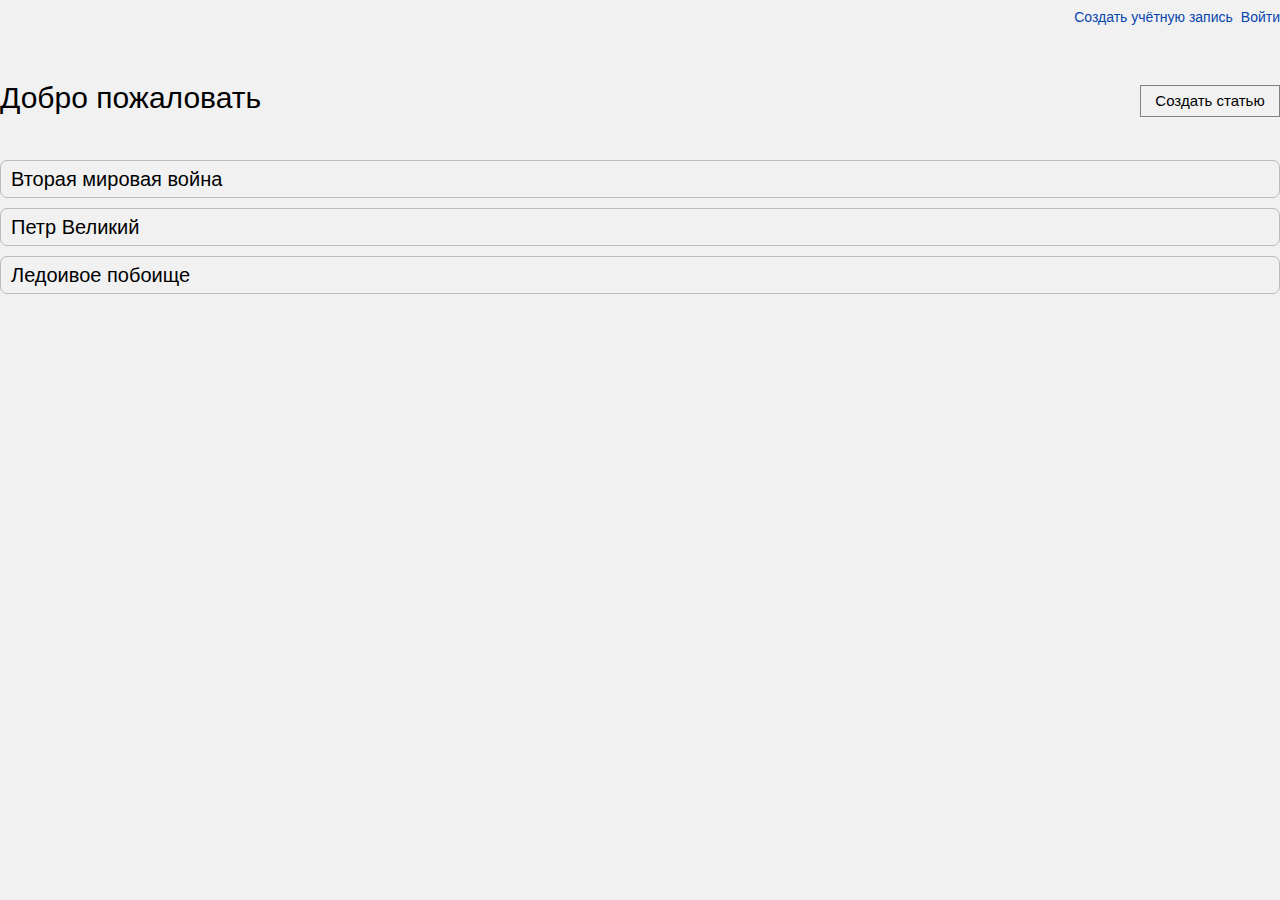
==== src/main/webapp/WEB-INF/views/index.html @ 79932538 "css layout is finished" ====
<!doctype html>
<html lang="en">
<head>
    <meta charset="UTF-8">
    <meta name="viewport"
          content="width=device-width, user-scalable=no, initial-scale=1.0, maximum-scale=1.0, minimum-scale=1.0">
    <meta http-equiv="X-UA-Compatible" content="ie=edge">
    <link rel="stylesheet" href="../../index.css">
    <title>Энциклопедия</title>
</head>
<body>
    <div class="wrapper">
        <header class="header">
            <div class="header__container container">
                <nav class="header__menu menu">
                    <ul class="menu__list">
                        <li class="menu__item">
                            <a href="#" class="menu__link">
                                Создать учётную запись
                            </a>
                        </li>
                        <li class="menu__item">
                            <a href="#" class="menu__link">
                                Войти
                            </a>
                        </li>
                    </ul>
                </nav>
            </div>
        </header>
        <main class="page">
            <section class="page__main-top main-top">
                <div class="main-top__container container">
                    <div class="main-top__content">
                        <div class="main-top__left">
                            <h2 class="main-top__title">Добро пожаловать</h2>
                        </div>
                        <div class="main-top__right">
                            <a href="#" class="main-top__create">Создать статью</a>
                        </div>
                    </div>
                </div>
            </section>
            <section class="page__main-block main-block">
                <div class="main-block__container container">
                    <div class="main-block__content">
                        <div class="main-block__item">
                            <a href="#" class="main-block__link">Вторая мировая война</a>
                        </div>
                        <div class="main-block__item">
                            <a href="#" class="main-block__link">Петр Великий</a>
                        </div>
                        <div class="main-block__item">
                            <a href="#" class="main-block__link">Ледоивое побоище</a>
                        </div>
                    </div>
                </div>
            </section>
        </main>
    </div>
</body>
</html>
---- src/main/webapp/index.css ----
*,
*::after,
*::before {
    padding: 0;
    margin: 0;
    border: 0;
    box-sizing: border-box;
}
a {
    text-decoration: none;
}
img {
    vertical-align: top;
}
ul,
ol,
li {
    list-style: none;
}
h1,
h2,
h3,
h4,
h5,
h6 {
    font-weight: inherit;
    font-size: inherit;
}
html,
body {
    height: 100%;
    font-size: 14px;
    line-height: 1;
    font-weight: 400;
    font-family: sans-serif;
    background-color: #F1F1F2;
    color: #000;
}
.wrapper {
    min-height: 100%;
    overflow: hidden;
    display: flex;
    flex-direction: column;
}
.container {
    max-width: 1280px;
    margin: 0 auto;
}
/* HEADER------------------------------------------------------------------------------------------------------------------------*/

.header {
    display: block;
    width: 100%;
}
.header__container {
    position: relative;
}
.header__menu {
    position: absolute;
    top: 0;
    right: 0;
}
.menu {
    padding: 10px 0 0 0;
}
.menu__list {
    display: flex;
}
.menu__item {
}
.menu__item:not(:first-child) {
    margin: 0 0 0 8px;
}
.menu__link {
    color: #0645ad;
}
.menu__link:hover {
    text-decoration: underline;
}

/* MAIN-TOP ------------------------------------------------------------------------------------------------------------------------*/

.main-top {
    margin: 75px 0 0 0;
}
.main-top__content {
    display: flex;
    justify-content: space-between;
}
.main-top__left {
}
.main-top__title {
    font-size: 30px;
    font-weight: 500;
    line-height: 150%;
}
.main-top__right {
    font-size: 15px;
    line-height: 125%;
}
.main-top__create {
    display: flex;
    width: 140px;
    min-height: 32px;
    justify-content: center;
    align-items: center;
    margin-top: 10px;
    color: #3F4244;
    border: 1px solid grey;
    color: inherit;
}
.main-top__create:hover {
    opacity: 0.7;
}

/*MAIN-BLOCK ------------------------------------------------------------------------------------------------------------------------*/

.page__main-block {
    margin: 40px 0 0 0;
}
.main-block {

}
.main-block__container {

}
.main-block__content {

}
.main-block__item {
    width: 100%;
    padding: 5px 10px;
    border: 1px solid #BCBABE;
    border-radius: 7px;
}
.main-block__item:hover {
    opacity: 0.7;
}
.main-block__item:not(:first-child) {
    margin: 10px 0 0 0;
}
.main-block__link {
    display: block;
    width: 100%;
    font-size: 20px;
    line-height: 130%;
    color: inherit;
}
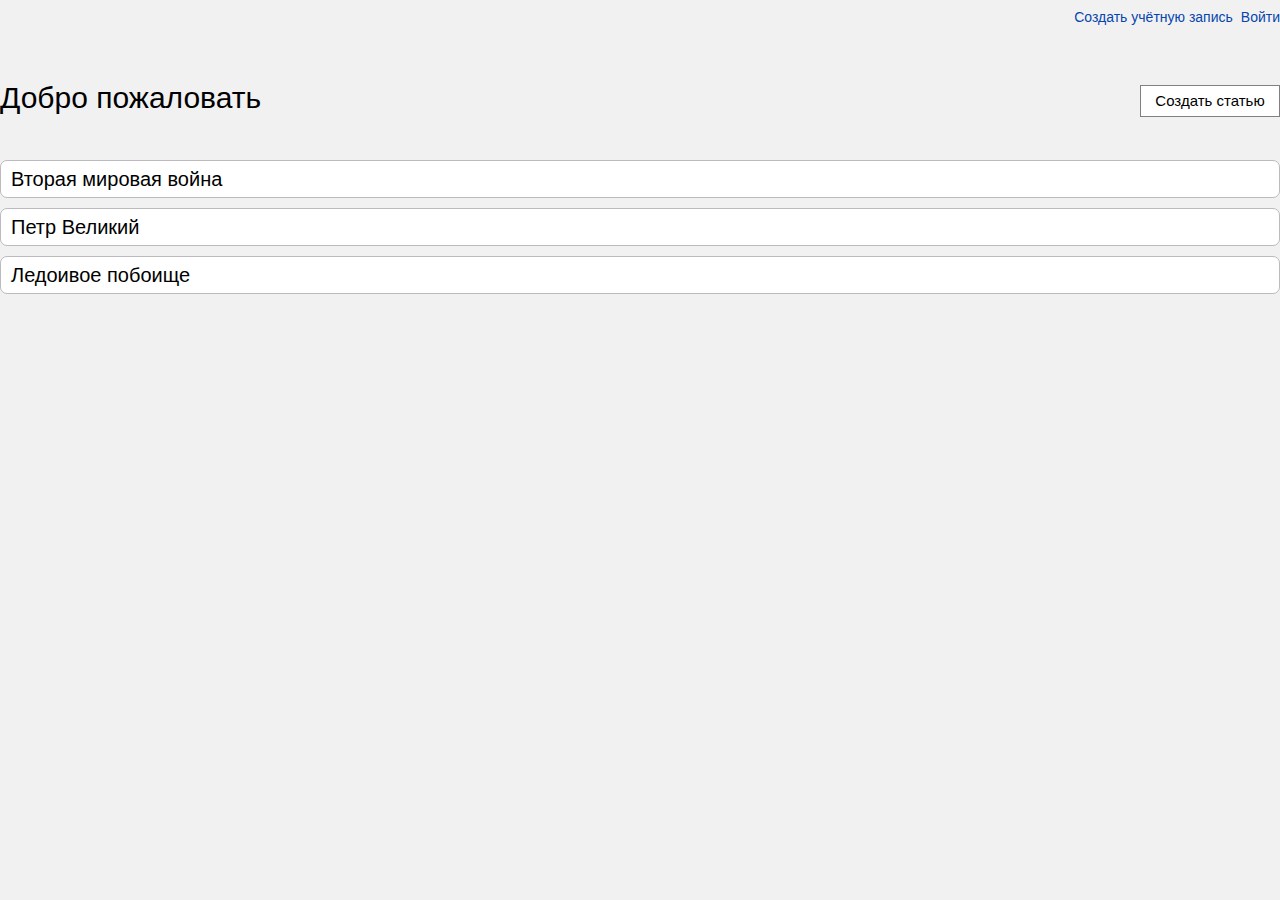
==== commit bdf1db2b: "authentication is finished" ====
--- a/src/main/webapp/WEB-INF/views/index.html
+++ b/src/main/webapp/WEB-INF/views/index.html
@@ -5,7 +5,7 @@
     <meta name="viewport"
           content="width=device-width, user-scalable=no, initial-scale=1.0, maximum-scale=1.0, minimum-scale=1.0">
     <meta http-equiv="X-UA-Compatible" content="ie=edge">
-    <link rel="stylesheet" href="../../index.css">
+    <link rel="stylesheet" href="../../style/index.css">
     <title>Энциклопедия</title>
 </head>
 <body>
@@ -20,7 +20,7 @@
                             </a>
                         </li>
                         <li class="menu__item">
-                            <a href="#" class="menu__link">
+                            <a href="/login" class="menu__link">
                                 Войти
                             </a>
                         </li>
--- a/src/main/webapp/style/index.css
+++ b/src/main/webapp/style/index.css
@@ -0,0 +1,149 @@
+*,
+*::after,
+*::before {
+    padding: 0;
+    margin: 0;
+    border: 0;
+    box-sizing: border-box;
+}
+a {
+    text-decoration: none;
+}
+img {
+    vertical-align: top;
+}
+ul,
+ol,
+li {
+    list-style: none;
+}
+h1,
+h2,
+h3,
+h4,
+h5,
+h6 {
+    font-weight: inherit;
+    font-size: inherit;
+}
+html,
+body {
+    height: 100%;
+    font-size: 14px;
+    line-height: 1;
+    font-weight: 400;
+    font-family: sans-serif;
+    background-color: #F1F1F2;
+    color: #000;
+}
+.wrapper {
+    min-height: 100%;
+    overflow: hidden;
+    display: flex;
+    flex-direction: column;
+}
+.container {
+    max-width: 1280px;
+    margin: 0 auto;
+}
+/* HEADER------------------------------------------------------------------------------------------------------------------------*/
+
+.header {
+    display: block;
+    width: 100%;
+}
+.header__container {
+    position: relative;
+}
+.header__menu {
+    position: absolute;
+    top: 0;
+    right: 0;
+}
+.menu {
+    padding: 10px 0 0 0;
+}
+.menu__list {
+    display: flex;
+}
+.menu__item {
+}
+.menu__item:not(:first-child) {
+    margin: 0 0 0 8px;
+}
+.menu__link {
+    color: #0645ad;
+}
+.menu__link:hover {
+    text-decoration: underline;
+}
+
+/* MAIN-TOP ------------------------------------------------------------------------------------------------------------------------*/
+
+.main-top {
+    margin: 75px 0 0 0;
+}
+.main-top__content {
+    display: flex;
+    justify-content: space-between;
+}
+.main-top__left {
+}
+.main-top__title {
+    font-size: 30px;
+    font-weight: 500;
+    line-height: 150%;
+}
+.main-top__right {
+    font-size: 15px;
+    line-height: 125%;
+}
+.main-top__create {
+    display: flex;
+    width: 140px;
+    min-height: 32px;
+    justify-content: center;
+    align-items: center;
+    margin-top: 10px;
+    background-color: #fff;
+    border: 1px solid grey;
+    color: inherit;
+}
+.main-top__create:hover {
+    opacity: 0.7;
+}
+
+/*MAIN-BLOCK ------------------------------------------------------------------------------------------------------------------------*/
+
+.page__main-block {
+    margin: 40px 0 0 0;
+}
+.main-block {
+
+}
+.main-block__container {
+
+}
+.main-block__content {
+
+}
+.main-block__item {
+    width: 100%;
+    padding: 5px 10px;
+    border: 1px solid #BCBABE;
+    border-radius: 7px;
+    background-color: #fff;
+}
+.main-block__item:hover {
+    opacity: 0.7;
+}
+.main-block__item:not(:first-child) {
+    margin: 10px 0 0 0;
+}
+.main-block__link {
+    display: block;
+    width: 100%;
+    font-size: 20px;
+    line-height: 130%;
+    color: inherit;
+}